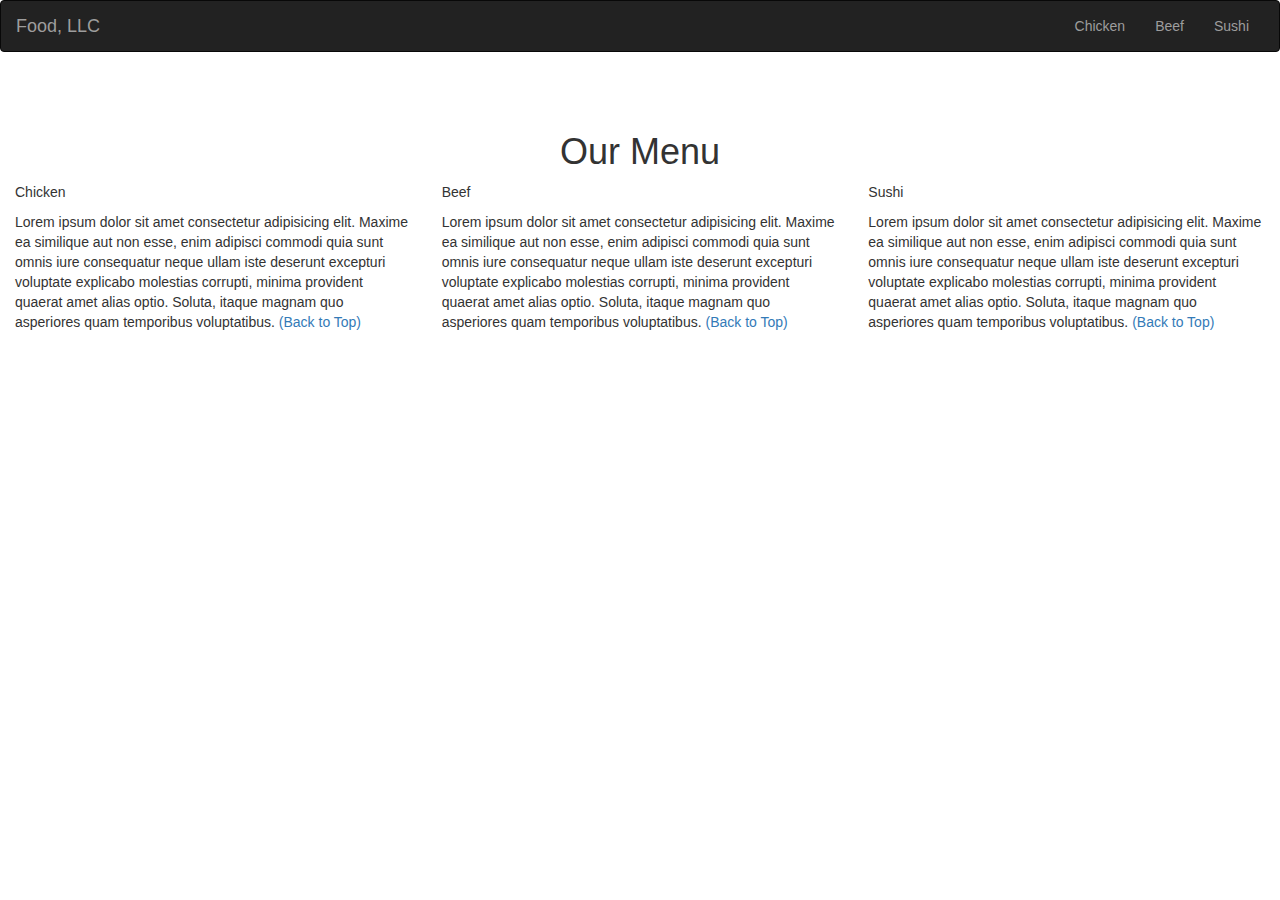
==== Coursera_mod/MOD3/index.html @ 561fa568 "Update and rename mod3_sol.html to index.html" ====
<!DOCTYPE html>
<html lang="en">

<head>
  <title>MODULE 3 SOLUTION</title>
  <meta charset="utf-8">
  <meta name="viewport" content="width=device-width, initial-scale=1">
  <link rel="stylesheet" href="https://maxcdn.bootstrapcdn.com/bootstrap/3.4.1/css/bootstrap.min.css">
  <link rel="stylesheet" type="text/css" href="style.css">
  <script src="https://ajax.googleapis.com/ajax/libs/jquery/3.5.1/jquery.min.js"></script>
  <script src="https://maxcdn.bootstrapcdn.com/bootstrap/3.4.1/js/bootstrap.min.js"></script>
</head>

<body>

<nav class="navbar navbar-inverse">
  <div class="container-fluid">
    <div class="navbar-header">
      <button type="button" class="navbar-toggle" data-toggle="collapse" data-target="#myNavbar">
        <span class="icon-bar"></span>
        <span class="icon-bar"></span>
        <span class="icon-bar"></span>                        
      </button>
      <a class="navbar-brand" href="#" >Food, LLC</a>
    </div>

    <div class="collapse navbar-collapse" id="myNavbar">
    
      <ul class="nav navbar-nav navbar-right" >
        <li>
          <a href="#" class="menu-item">
            <span class="c1"></span> Chicken
          </a>
        </li>
        <li>
          <a href="#" class="menu-item">
            <span class="b1"></span> Beef
          </a>
        </li>
        <li>
          <a href="#" class="menu-item">
            <span class="s1"></span> Sushi
          </a>
        </li>
      </ul>
    </div>
  </div>
</nav>

<br>
<br>  
<h1><p class="text-center menu_heading">Our Menu</p></h1>

<div class="col-lg-4 col-md-6 col-sm-12">
  <div class="content-box">
    <p class="item-name">Chicken</p>
    <p> Lorem ipsum dolor sit amet consectetur adipisicing elit. Maxime ea similique aut non esse, enim adipisci commodi quia sunt omnis iure consequatur neque ullam iste deserunt excepturi voluptate explicabo molestias corrupti, minima provident quaerat amet alias optio. Soluta, itaque magnam quo asperiores quam temporibus voluptatibus. <a href="#top">(Back to Top)</a></p>
  </div>
</div>

<div class="col-lg-4 col-md-6 col-sm-12">
  <div class="content-box">
    <p class="item-name">Beef</p>
    <p> Lorem ipsum dolor sit amet consectetur adipisicing elit. Maxime ea similique aut non esse, enim adipisci commodi quia sunt omnis iure consequatur neque ullam iste deserunt excepturi voluptate explicabo molestias corrupti, minima provident quaerat amet alias optio. Soluta, itaque magnam quo asperiores quam temporibus voluptatibus. <a href="#top">(Back to Top)</a></p>
  </div>
</div>

<div class="col-lg-4 col-md-6 col-sm-12">
  <div class="content-box">
    <p class="item-name">Sushi</p>
    <p> Lorem ipsum dolor sit amet consectetur adipisicing elit. Maxime ea similique aut non esse, enim adipisci commodi quia sunt omnis iure consequatur neque ullam iste deserunt excepturi voluptate explicabo molestias corrupti, minima provident quaerat amet alias optio. Soluta, itaque magnam quo asperiores quam temporibus voluptatibus. <a href="#top">(Back to Top)</a></p>
  </div>
</div>

</body>
</html>
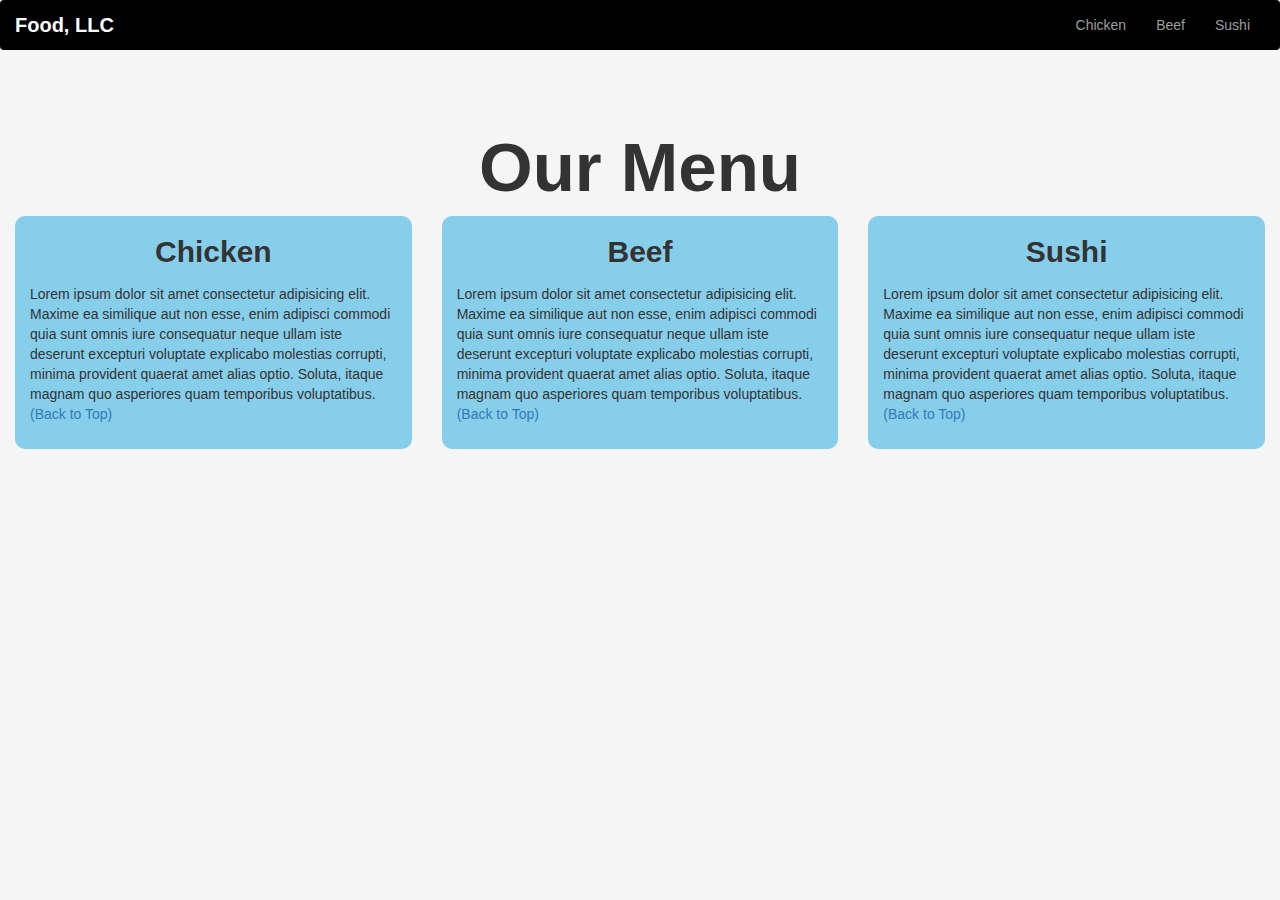
==== commit b340ff2b: "Update index.html" ====
--- a/Coursera_mod/MOD3/index.html
+++ b/Coursera_mod/MOD3/index.html
@@ -15,6 +15,7 @@
 
 <nav class="navbar navbar-inverse">
   <div class="container-fluid">
+
     <div class="navbar-header">
       <button type="button" class="navbar-toggle" data-toggle="collapse" data-target="#myNavbar">
         <span class="icon-bar"></span>
@@ -27,28 +28,33 @@
     <div class="collapse navbar-collapse" id="myNavbar">
     
       <ul class="nav navbar-nav navbar-right" >
+
         <li>
           <a href="#" class="menu-item">
             <span class="c1"></span> Chicken
           </a>
         </li>
+
         <li>
           <a href="#" class="menu-item">
             <span class="b1"></span> Beef
           </a>
         </li>
+
         <li>
           <a href="#" class="menu-item">
             <span class="s1"></span> Sushi
           </a>
         </li>
+
       </ul>
     </div>
   </div>
 </nav>
 
 <br>
-<br>  
+<br> 
+ 
 <h1><p class="text-center menu_heading">Our Menu</p></h1>
 
 <div class="col-lg-4 col-md-6 col-sm-12">
--- a/Coursera_mod/MOD3/style.css
+++ b/Coursera_mod/MOD3/style.css
@@ -0,0 +1,37 @@
+body {
+    background-color: whitesmoke;
+  }
+  
+.navbar-inverse {
+    background-color: black;
+    border: none;
+}
+
+.navbar-brand {
+    font-size: 20px;
+    font-weight: bold;
+}
+  
+.menu-item {
+    color: white;
+}
+  
+
+.content-box {
+    background-color: skyblue;
+    padding: 15px;
+    margin-bottom: 20px;
+    border-radius: 10px;
+}
+
+.menu_heading {
+    font-size: 69px;
+    font-weight: bold;
+}
+  
+.item-name {
+    font-weight: bold;
+    text-align: center;
+    font-size: 30px;
+}
+  
